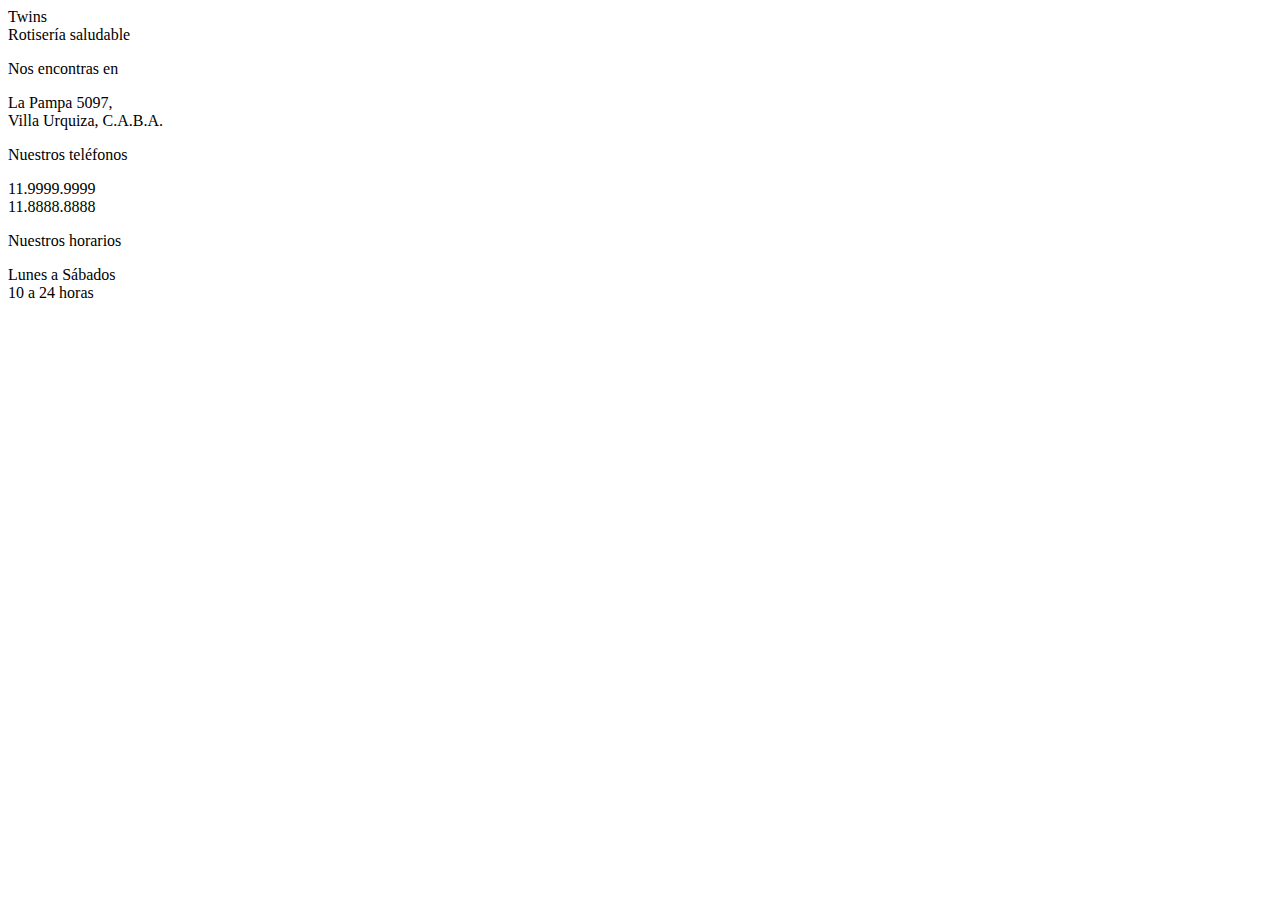
==== twins/index.html @ c265f76a "armado de carpetas" ====
<!doctype html>
<html lang="es">

<head>
  <!-- Required meta tags -->
  <meta charset="utf-8">
  <meta name="viewport" content="width=device-width, initial-scale=1">

  <!-- FontAwesome -->
  <link rel="stylesheet" href="https://cdnjs.cloudflare.com/ajax/libs/font-awesome/5.15.2/css/all.min.css"
    integrity="sha512-HK5fgLBL+xu6dm/Ii3z4xhlSUyZgTT9tuc/hSrtw6uzJOvgRr2a9jyxxT1ely+B+xFAmJKVSTbpM/CuL7qxO8w=="
    crossorigin="anonymous" />

  <!-- Bootstrap CSS -->
  <link href="https://cdn.jsdelivr.net/npm/bootstrap@5.0.0-beta1/dist/css/bootstrap.min.css" rel="stylesheet"
    integrity="sha384-giJF6kkoqNQ00vy+HMDP7azOuL0xtbfIcaT9wjKHr8RbDVddVHyTfAAsrekwKmP1" crossorigin="anonymous">

  <link rel="stylesheet" href=".css/style.css">

  <title>Twins</title>
</head>

<body>

  <header class="header py-3">
    <nav class="navbar d-flex container">
      <div class="row w-100">
        <div class="col-4">
          <div class="navbar-brand justify-self-center">Twins <br> <span> Rotisería saludable</span></div>
        </div>
        <div class="col-8">
          <div class="row">
            <div class="col-4">
              <div class="row d-flex align-items-center">
                <div class="col-1"><i class="fas fa-map-marker-alt"></i></div>
                <div class="col-11">
                  <div class="row d-flex align-items-center">
                    <div class="col-12">
                      <p class="datos-titulos">Nos encontras en</p>
                    </div>
                    <div class="col-12">
                      <p class="datos-dato">
                        La Pampa 5097, <br>
                        Villa Urquiza, C.A.B.A.
                      </p>
                    </div>
                  </div>
                </div>
              </div>
            </div>
            <div class="col-4">
              <div class="row d-flex align-items-center">
                <div class="col-1"><i class="fas fa-phone-alt"></i></div>
                <div class="col-11">
                  <div class="row d-flex align-items-center">
                    <div class="col-12">
                      <p class="datos-titulos">Nuestros teléfonos</p>
                    </div>
                    <div class="col-12">
                      <p class="datos-dato">
                        11.9999.9999 <br>
                        11.8888.8888
                      </p>
                    </div>
                  </div>
                </div>
              </div>
            </div>
            <div class="col-4">
              <div class="row d-flex align-items-center">
                <div class="col-1"><i class="fas fa-clock"></i></div>
                <div class="col-11">
                  <div class="row d-flex align-items-center">
                    <div class="col-12">
                      <p class="datos-titulos">Nuestros horarios</p>
                    </div>
                    <div class="col-12">
                      <p class="datos-dato">
                        Lunes a Sábados <br> 10 a 24 horas
                      </p>
                    </div>
                  </div>
                </div>
              </div>
            </div>
          </div>
        </div>
      </div>
    </nav>
  </header>

  <!-- Optional JavaScript; choose one of the two! -->

  <!-- Option 1: Bootstrap Bundle with Popper -->
  <script src="https://cdn.jsdelivr.net/npm/bootstrap@5.0.0-beta1/dist/js/bootstrap.bundle.min.js"
    integrity="sha384-ygbV9kiqUc6oa4msXn9868pTtWMgiQaeYH7/t7LECLbyPA2x65Kgf80OJFdroafW" crossorigin="anonymous">
  </script>

  <!-- Option 2: Separate Popper and Bootstrap JS -->
  <!--
    <script src="https://cdn.jsdelivr.net/npm/@popperjs/core@2.5.4/dist/umd/popper.min.js" integrity="sha384-q2kxQ16AaE6UbzuKqyBE9/u/KzioAlnx2maXQHiDX9d4/zp8Ok3f+M7DPm+Ib6IU" crossorigin="anonymous"></script>
    <script src="https://cdn.jsdelivr.net/npm/bootstrap@5.0.0-beta1/dist/js/bootstrap.min.js" integrity="sha384-pQQkAEnwaBkjpqZ8RU1fF1AKtTcHJwFl3pblpTlHXybJjHpMYo79HY3hIi4NKxyj" crossorigin="anonymous"></script>
    -->
</body>

</html>
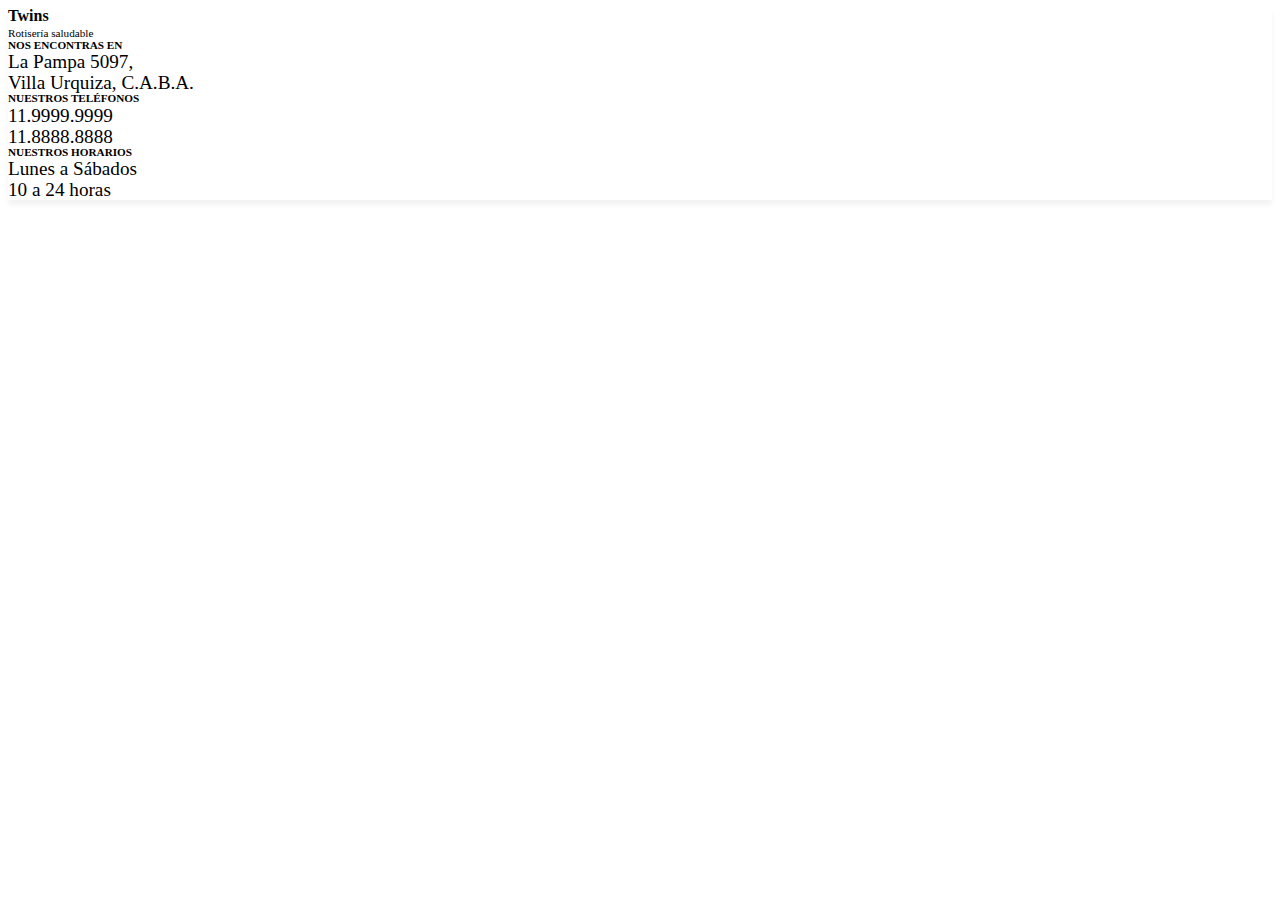
==== commit 4c93a3ad: "primeros ajustes" ====
--- a/twins/index.html
+++ b/twins/index.html
@@ -15,7 +15,7 @@
   <link href="https://cdn.jsdelivr.net/npm/bootstrap@5.0.0-beta1/dist/css/bootstrap.min.css" rel="stylesheet"
     integrity="sha384-giJF6kkoqNQ00vy+HMDP7azOuL0xtbfIcaT9wjKHr8RbDVddVHyTfAAsrekwKmP1" crossorigin="anonymous">
 
-  <link rel="stylesheet" href=".css/style.css">
+  <link rel="stylesheet" href="./css/style.css">
 
   <title>Twins</title>
 </head>
--- a/twins/css/style.css
+++ b/twins/css/style.css
@@ -0,0 +1,38 @@
+.header {
+  /* border-bottom: 1px solid rgba(0, 0, 0, .05); */
+  box-shadow: 0 5px 5px rgba(0, 0, 0, .05);
+}
+
+.datos-titulos {
+  font-size: 0.7em;
+  font-weight: bold;
+  margin: 0;
+  text-transform: uppercase;
+  line-height: 1;
+}
+
+.datos-dato {
+  margin: 0;
+  font-size: 1.2em;
+  line-height: 1.1;
+}
+
+.header .col-1 {
+  margin: 0;
+  padding: 0;
+}
+
+.header .fas {
+  font-size: 1.5em;
+  color: green;
+}
+
+.navbar-brand {
+  line-height: 1;
+  font-weight: bold;
+}
+
+.navbar-brand span {
+  font-size: 0.7em;
+  font-weight: normal;
+}